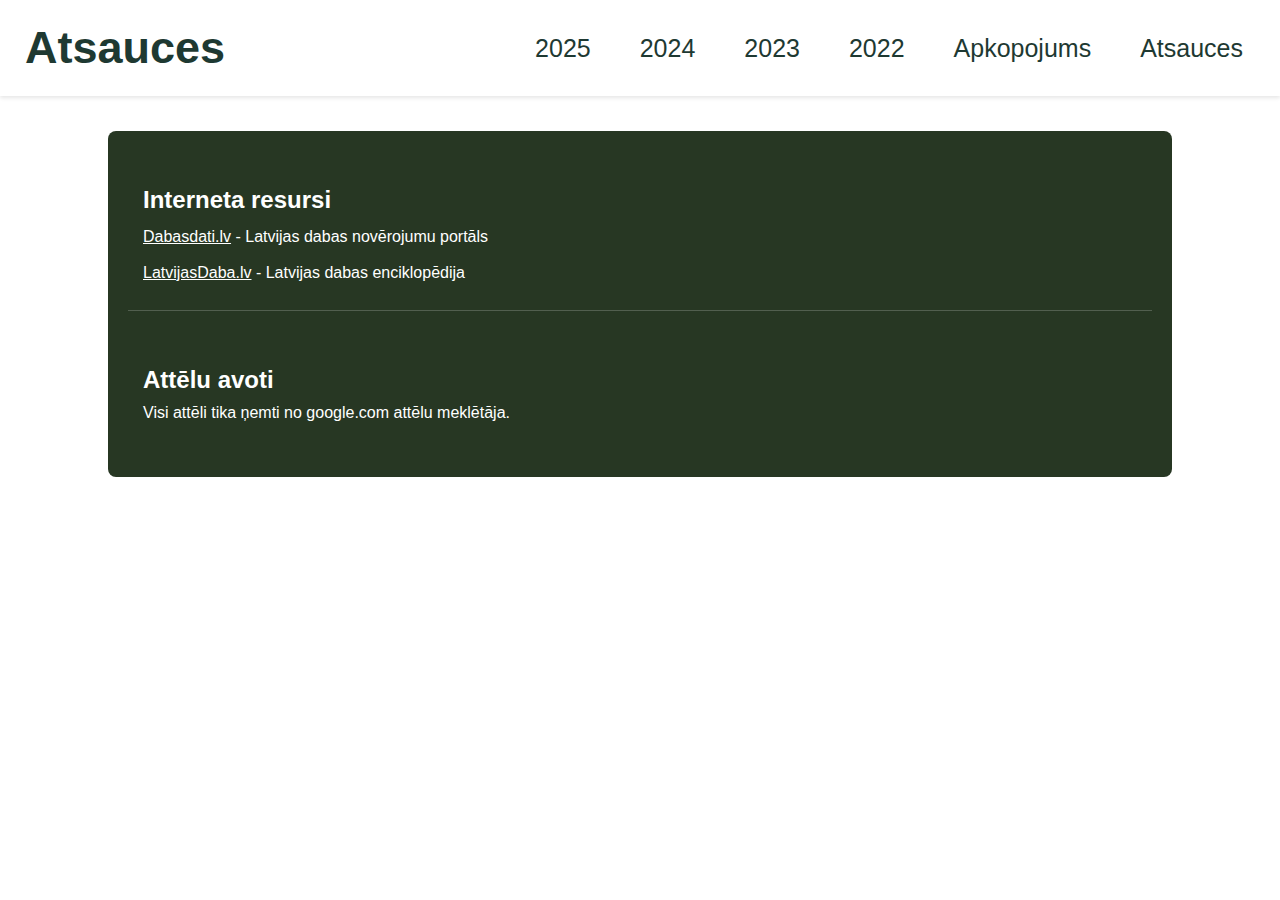
==== atsauces.html @ 4fb675ca "Add files via upload" ====
<!DOCTYPE html>
<html lang="lv">
<head>
    <title>Atsauces</title>
    <link rel="stylesheet" href="style.css">
    <style>
        .reference-list {
            width: 80%;
            margin: 20px auto;
            padding: 20px;
            background-color: rgb(39, 55, 35);
            color: white;
            border-radius: 8px;
        }
        
        .reference-item {
            margin-bottom: 20px;
            padding: 15px;
            border-bottom: 1px solid rgba(255, 255, 255, 0.2);
        }
        
        .reference-item:last-child {
            border-bottom: none;
        }
        
        .reference-item h2 {
            color: #fff;
            margin-bottom: 10px;
            font-size: 24px;
        }
        
        .reference-item p {
            margin: 10px 0;
            line-height: 1.6;
        }
        
        .reference-item a {
            color: #fff;
            text-decoration: underline;
            transition: opacity 0.3s;
        }
        
        .reference-item a:hover {
            opacity: 0.8;
        }
    </style>
</head>
<body>
    <div class="top-bar">
        <h1>Atsauces</h1>
        <nav>
            <a href="/sunas/index.html">2025</a>
            <a href="/sunas/2024sunas.html">2024</a> 
            <a href="/sunas/sunas2023.html">2023</a>
            <a href="/sunas/sunas2022.html">2022</a>
            <a href="/sunas/tabula.html">Apkopojums</a>
            <a href="/sunas/atsauces.html">Atsauces</a>
        </nav>
    </div> 
    <div class="reference-list">
        <div class="reference-item">
            <h2>Interneta resursi</h2>
            <p><a href="https://dabasdati.lv">Dabasdati.lv</a> - Latvijas dabas novērojumu portāls</p>
            <p><a href="https://www.latvijasdaba.lv">LatvijasDaba.lv</a> - Latvijas dabas enciklopēdija</p>
        </div>
        <div class="reference-item">
            <h2>Attēlu avoti</h2>
                Visi attēli tika ņemti no google.com attēlu meklētāja.
        </div>
    </div>
</body>
</html>
---- style.css ----
html, body {
    margin: 0;
    padding: 0;
    height: 100%;
    width: 100%;
    background-color: #ffff; /* Light background color */
    font-family: "Sofia Sans", sans-serif;
    font-optical-sizing: auto;
    font-weight: 400;
    font-style: normal;
}
.top-bar {
    display: flex;
    justify-content: space-between;
    align-items: center;
    background-color: white;
    color: #1e3932;
    padding: 22px 25px;
    box-shadow: 0 2px 4px rgba(0, 0, 0, 0.1);
    margin-bottom: 35px;
}
.top-bar h1 {
    margin: 0;
    font-size: 45px;
    font-family: "Sofia Sans", sans-serif;
}
nav {
    display: flex;
    gap: 25px;  /* Consistent spacing between nav items */
}
nav a {
    color: #1e3932;
    text-decoration: none;
  
    font-size: 25px;  /* Consistent font size */
    padding: 8px 12px;  /* Consistent padding */
    transition: color 0.3s;
    font-family: "Sofia Sans", sans-serif;
}
nav a:hover {
    color: white; /* Starbucks dark green */
    background-color: #1e3932;
    border-radius: 5px;
}
.content {
    display: flex;
    flex-direction: column;
    gap: 20px; /* Add space between paragraphs */
}
.paragraph {
    display: flex;
    align-items: center;
    justify-content: center;
    color: rgb(255 , 255, 255);
    background-color: rgb(39 , 55, 35);
}
.paragraph:nth-child(odd) {
    flex-direction: row;
}
.paragraph:nth-child(even) {
    flex-direction: row-reverse;
}
.paragraph img {
    flex: 1;
    width: 50%;
    height: auto;
}
.paragraph p {
    flex: 1;
    max-width: 50%;
    padding: 0 20px;
    font-size: 22px;
    text-align: center;
}

#cita {
    background-color: rgb(76 , 54, 38);
}

.paragraph .button {
    display: block;
    margin: 20px auto 0;
    padding: 10px 20px;
    background-color: rgb(39 , 55, 35)2; /* Starbucks dark green */
    color: white;
    width: fit-content;
    text-align: center;
    text-decoration: none;
    border-radius: 30px;
    border: white 1px solid;
    transition: background-color 0.3s;
}
.paragraph .button:hover {
    background-color: #145a32; /* Darker green for hover effect */
}
#cita {
    background-color: rgb(76 , 54, 38);
}
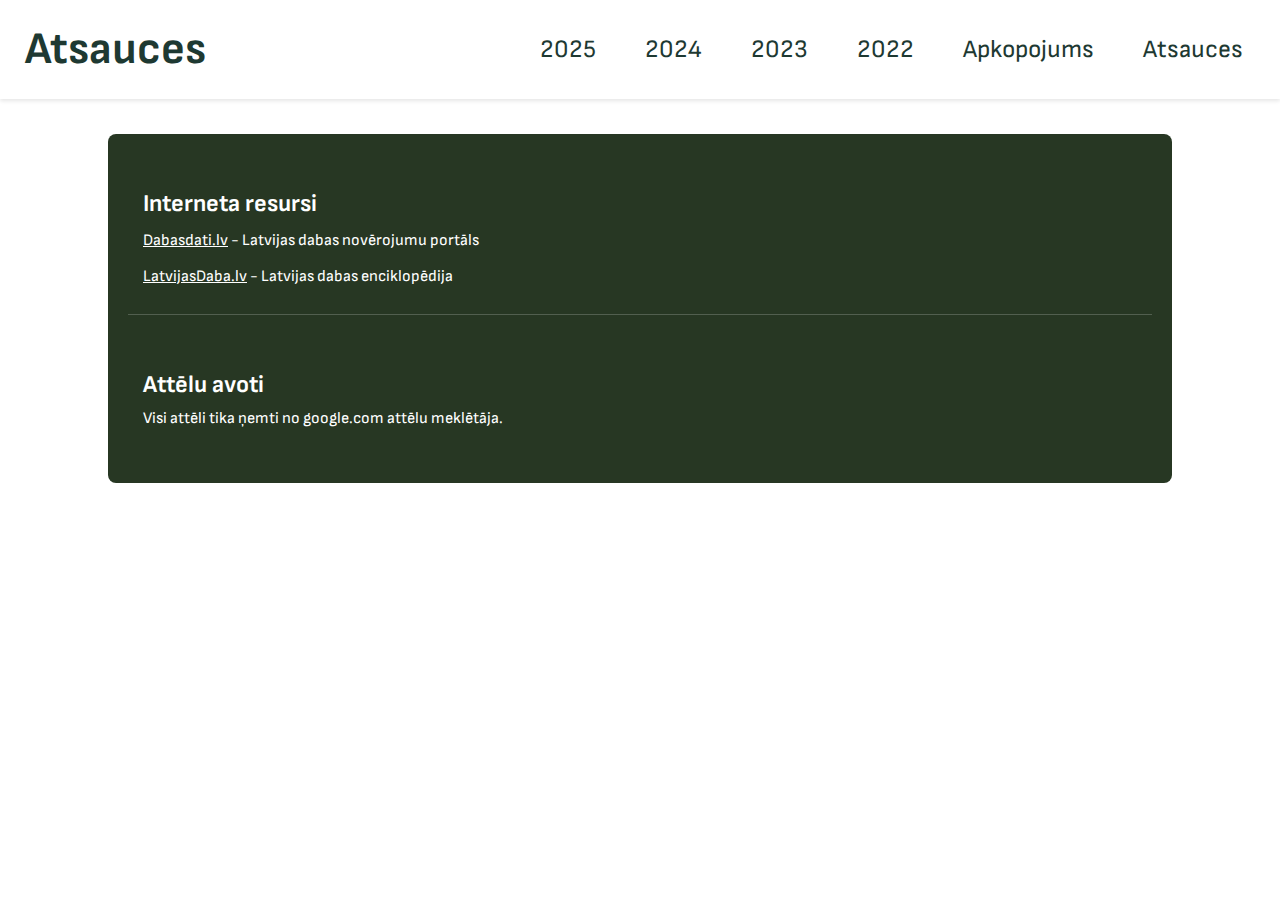
==== commit d2b0ceaa: "Update atsauces.html" ====
--- a/atsauces.html
+++ b/atsauces.html
@@ -3,6 +3,9 @@
 <head>
     <title>Atsauces</title>
     <link rel="stylesheet" href="style.css">
+    <link rel="preconnect" href="https://fonts.googleapis.com">
+    <link rel="preconnect" href="https://fonts.gstatic.com" crossorigin>
+    <link href="https://fonts.googleapis.com/css2?family=Sofia+Sans:ital,wght@0,1..1000;1,1..1000&display=swap" rel="stylesheet">
     <style>
         .reference-list {
             width: 80%;
@@ -69,4 +72,4 @@
         </div>
     </div>
 </body>
-</html>+</html>
